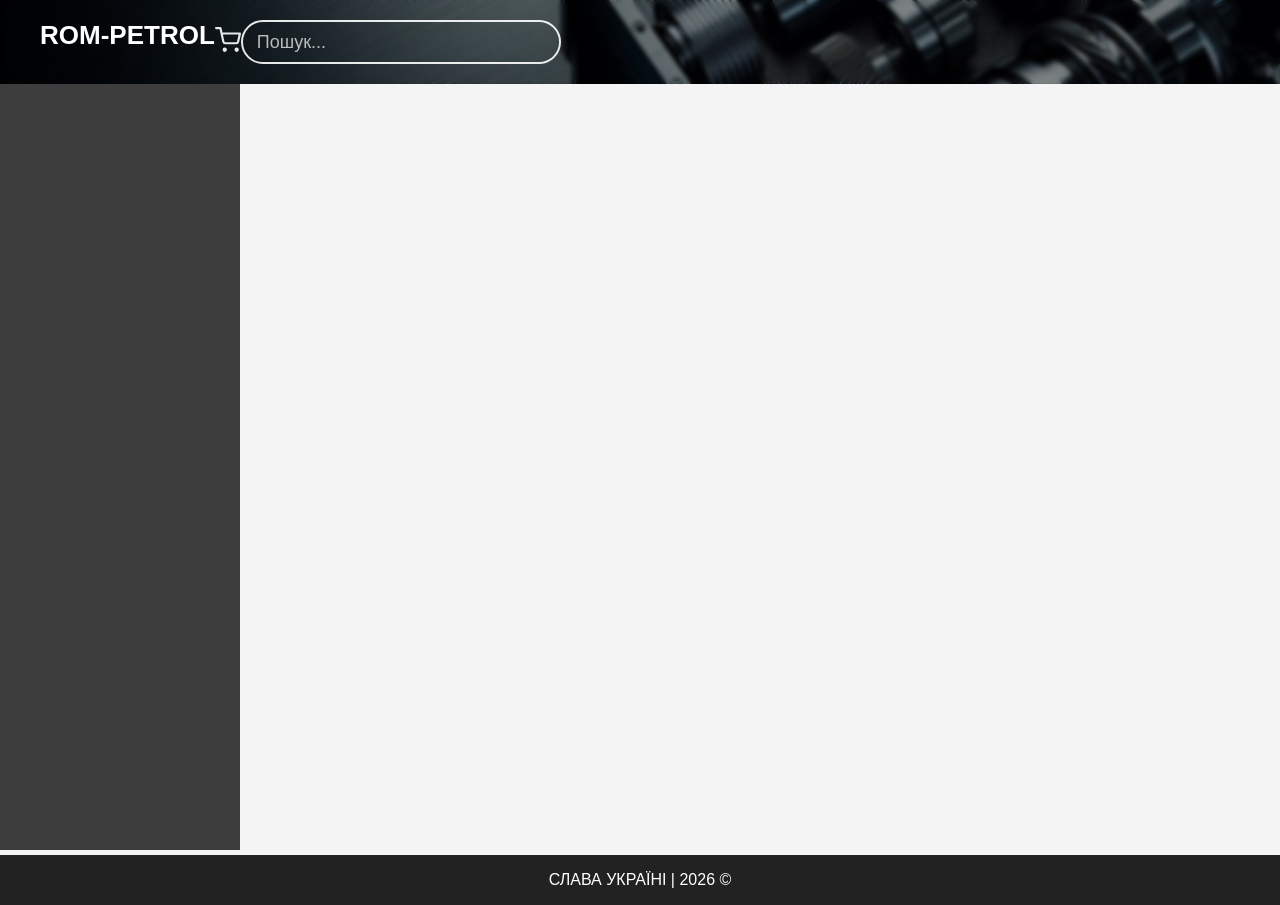
==== index.html @ 713facd6 "Update index.html" ====
<!DOCTYPE html>
<html lang="uk">
<head>
  <meta charset="UTF-8">
  <meta name="viewport" content="width=device-width, initial-scale=1.0">
  <title>ROM-PETROL</title>
  <link rel="stylesheet" href="styles/main.css">
  <link rel="icon" href="favicon.svg">
</head>
<body>

<!-- ===========================
     HEADER (Mobile First)
     =========================== -->
<header>
  <div class="header-bg"></div>

  <div class="header-inner">

    <div class="header-top">
      <h1 class="site-title">ROM-PETROL</h1>

      <div class="header-icons">
        <a href="favorites.html" class="fav-link">
         <svg class="fav-icon" viewBox="0 0 24 24" fill="none"
              stroke="white" stroke-width="2" stroke-linecap="round"
              stroke-linejoin="round">
            <circle cx="9" cy="21" r="1"></circle>
            <circle cx="20" cy="21" r="1"></circle>
            <path d="M1 1h4l2.68 12.39a2 2 0 0 0 2 1.61h9.72a2 2 0 0 0 2-1.61L23 6H6"></path>
          </svg>
        </a>

        <div class="burger">
          <span></span><span></span><span></span>
        </div>
      </div>
    </div>

    <div class="search-wrapper">
      <input type="text" id="searchInput" placeholder="Пошук...">
      <span id="clearSearch" class="clear-btn">×</span>
    </div>

  </div>
</header>

<!-- ===========================
     ПОВНОЕКРАННЕ МЕНЮ
     =========================== -->
<div class="menu-overlay">

  <div class="menu-content">
    <ul id="mobileCategoryList"></ul>
  </div>
</div>   

<!-- ===========================
     ОСНОВНА СІТКА
     =========================== -->
<div class="layout">

  <!-- САЙДБАР (десктоп) -->
  <aside class="sidebar desktop-only">
    <h3>Категорії</h3>
    <ul id="categoryList"></ul>
  </aside>

  <!-- КОНТЕНТ -->
  <main class="content-area">
      <div class="cards"></div>
  </main>

</div>

<!-- ===========================
     МОДАЛЬНЕ ВІКНО
     =========================== -->
  <div class="overlay">
    <div class="modal" id="modal">

      <div class="modal-inner">

        <button class="close">×</button>

        <img class="modal-img" id="modalImage">

        <div class="modal-gallery" id="modalGallery"></div>

        <div class="modal-header">

          <h2 class="modal-title"></h2>

          <div class="modal-row">
            <p class="modal-category"></p>
            <p class="modal-availability"></p>
          </div>

          <div class="modal-row">
            <p class="modal-code"></p>

            <button class="add-fav-btn" id="addFavBtn">
              <svg class="fav-icon-small" viewBox="0 0 24 24" fill="none"
                  stroke="currentColor" stroke-width="2" stroke-linecap="round"
                  stroke-linejoin="round">
                <circle cx="9" cy="21" r="1"></circle>
                <circle cx="20" cy="21" r="1"></circle>
                <path d="M1 1h4l2.68 12.39a2 2 0 0 0 2 1.61h9.72a2 2 0 0 0 2-1.61L23 6H6"></path>
              </svg>
              Додати в обране
            </button>
          </div>

        </div>

        <div class="modal-content">
          <p id="modalDescription" class="modal-description"></p>
        </div>

      </div> <!-- /modal-inner -->

    </div>
  </div>


<!-- КНОПКА ВГОРУ -->
<button id="scrollTopBtn">▲</button>

<footer class="site-footer">
  СЛАВА УКРАЇНІ | 2026 ©
</footer>

<script src="scripts/main.js"></script>

</body>
</html>
---- styles/main.css ----
/* ===========================
   1. БАЗА
   =========================== */

body {
  margin: 0;
  font-family: Arial, sans-serif;
  background: #f4f4f4;
  overflow-x: hidden;
}

/* ===========================
   2. HEADER (Mobile First)
   =========================== */

header {
  position: fixed;
  color: #fff;
  padding: 10px 12px;
  overflow: hidden; /* важливо */
  background: #222;
  top: 0;
  left: 0;
  width: 100%;
  z-index: 1000; 
}

/* Фоновий анімований шар */
.header-bg {
  position: absolute;
  inset: 0;
  background: url("images/header-desktop.jpg") center/cover no-repeat;
  opacity: 0;
  transform: translateX(40px) scale(1.05);
  animation: headerAnim 1.4s ease-out forwards;
  z-index: 0;
}

/* Легке затемнення */
header::before {
  content: "";
  position: absolute;
  inset: 0;
  background: rgba(0,0,0,0.45);
  backdrop-filter: blur(2px);
  opacity: 0;
  animation: fadeOverlay 1.4s ease forwards;
  z-index: 1;
}

/* Анімація фону */
@keyframes headerAnim {
  0% {
    opacity: 0;
    transform: translateX(40px) scale(1.05); /* ← старт зверху */
  }
  60% {
    opacity: 1;
    transform: translateX(0) scale(1.02);
  }
  100% {
    opacity: 1;
    transform: translateX(0) scale(1);
  }
}

/* Анімація затемнення */
@keyframes fadeOverlay {
  from { opacity: 0; }
  to   { opacity: 1; }
}

/* Контент поверх */
.header-inner {
  position: relative;
  z-index: 2;
  display: flex;
  flex-direction: column;
  gap: 10px;
  min-width: 0;
}

header,
.header-inner {
  width: 100%;
  box-sizing: border-box;
}


/* Верхній рядок */
.header-top {
  display: flex;
  justify-content: space-between;
  align-items: center;
  min-width: 0;
}

.header-icons {
  display: flex;
  align-items: center;
  gap: 16px;
}

.fav-icon {
  stroke: white !important;
  width: 26px;
  height: 26px;
  opacity: 0.9;
  cursor: pointer;
  transition: 0.2s ease;
}

.fav-icon:hover {
  opacity: 1;
  transform: scale(1.1);
}


/* Логотип */
.site-title {
  margin: 0;
  font-size: 22px;
  white-space: nowrap;
  overflow: hidden;
  text-overflow: ellipsis;
}

/* Бургер */
.burger {
  display: flex;
  flex-direction: column;
  justify-content: center;
  align-items: flex-end;
  gap: 4px;
  cursor: pointer;
  backdrop-filter: blur(2px);
  transition: 0.25s ease;
}

.burger span {
  width: 26px;
  height: 3px;
  background: #fff !important;     /* ← завжди білий */
  border-radius: 2px;
  transition: 0.2s ease;
  box-shadow: 0 0 2px rgba(0,0,0,0.8);
}

/* Пошук */
.search-wrapper {
  position: relative;
  width: 100%;
}

.clear-btn {
  position: absolute;
  right: 14px;
  top: 50%;
  transform: translateY(-50%);
  font-size: 22px;
  color: rgba(255,255,255,0.8);
  cursor: pointer;
  display: none;
  user-select: none;
  transition: 0.2s ease;
  z-index: 3;
}

.clear-btn:hover {
  color: #fff;
}


#searchInput {
  width: 100%;
  height: 40px;
  padding: 0 14px;
  border-radius: 30px;
  border: 2px solid rgba(255,255,255,0.9);
  background: transparent;
  color: #fff;
  font-size: 16px;
  box-sizing: border-box;
}

#searchInput::placeholder {
  color: rgba(255,255,255,0.7);
}

/* Приховати кнопку "Вгору" на мобільних */
@media (max-width: 899px) {
  #scrollTopBtn {
    display: none !important;
  }
}


/* ===========================
   3. ПОВНОЕКРАННЕ МЕНЮ
   =========================== */

   .content-area {
  min-height: calc(100vh - 100px - 80px); /* хедер + футер */
}

.menu-overlay {
  position: fixed;
  inset: 0;
  background: rgba(0,0,0,0.65);
  backdrop-filter: blur(6px);
  display: none;
  justify-content: center;
  align-items: center;
  z-index: 9999;
  padding: 40px 20px; /* відступи зверху/збоку */
  box-sizing: border-box;
}

.menu-overlay.active {
  display: flex;
  animation: fadeIn 0.3s ease;
}

@keyframes fadeIn {
  from { opacity: 0; }
  to   { opacity: 1; }
}

.menu-content {
  width: 90%;
  max-width: 360px; /* щоб меню не було надто широким */
  margin: 0 auto;
}

#mobileCategoryList {
  margin: 20px auto;
  padding: 10px 16px;
  border-radius: 12px;
  width: 90%;
  max-width: 360px;
  overflow: visible;
  max-height: none;
  text-align: center;
}

.menu-content ul {
  list-style: none;
  padding: 0;
  margin: 0;
}

.menu-content li {
  font-size: 26px;
  color: #fff;
  padding: 14px 0;
  cursor: pointer;
  transition: 0.2s;
}

#mobileCategoryList li {
  padding: 8px 0;
  font-size: 18px;
  border-bottom: 1px solid rgba(255,255,255,0.1);
}

#mobileCategoryList li:last-child {
  border-bottom: none;
}

.menu-content li:hover {
  color: #ffd700;
}

#mobileCategoryList::-webkit-scrollbar {
  width: 6px;
}

#mobileCategoryList::-webkit-scrollbar-thumb {
  background: rgba(255,255,255,0.3);
  border-radius: 3px;
}

#mobileCategoryList::-webkit-scrollbar-thumb:hover {
  background: rgba(255,255,255,0.5);
}

@media (max-height: 700px) {
  #mobileCategoryList li {
    font-size: 16px;
    padding: 6px 0;
  }
}

@media (max-height: 600px) {
  #mobileCategoryList li {
    font-size: 14px;
    padding: 5px 0;
  }
}


/* ===========================
   4. LAYOUT (Mobile First)
   =========================== */

.layout {
  padding: 16px;
}

.sidebar {
  display: none;
}

/* ===========================
   5. КАРТКИ
   =========================== */

.cards {
  margin-top: 100px;
  display: grid;
  grid-template-columns: 1fr;
  gap: 16px;
  opacity: 0;
  transition: opacity 0.3s ease;
}

.cards.loaded {
  opacity: 1;
}
.card {
  background: #fff;
  border-radius: 12px;
  padding: 12px;
  box-shadow: 0 2px 8px rgba(0,0,0,0.1);
  transition: 0.2s;
}

.card img {
  width: 100%;
  height: 180px;
  object-fit: contain;
}

.card h3 {
  font-size: 18px;
  margin: 10px 0;
}

.card-body {
  text-align: center;
  display: flex;
  flex-direction: column;
  gap: 6px;
  padding-top: 8px;
}

.availability.yes { color: green; }
.availability.no { color: red; }

.empty-favs {
  text-align: center;
  padding: 60px 20px;
  color: rgb(56, 59, 55);
  opacity: 0.9;
  display: flex;
  flex-direction: column;
  align-items: center;
}

.empty-favs .empty-icon {
  width: 80px;
  height: 80px;
  margin-bottom: 20px;
  opacity: 0.7;
}

.empty-favs .empty-icon svg {
  width: 100%;
  height: 100%;
}

.empty-favs h3 {
  font-size: 22px;
  margin-bottom: 10px;
  font-weight: 600;
}

.empty-favs p {
  font-size: 16px;
  margin-bottom: 25px;
  opacity: 0.8;
}

.empty-btn {
  display: inline-block;
  padding: 10px 20px;
  background: rgba(255,255,255,0.15);
  border-radius: 8px;
  color: rgb(86, 90, 87);
  text-decoration: none;
  transition: 0.25s ease;
  backdrop-filter: blur(4px);
}

.empty-btn:hover {
  background: rgba(255,255,255,0.25);
}

/* ===========================
   6. МОДАЛКА
   =========================== */

.overlay {
  position: fixed;
  inset: 0;
  background: rgba(0,0,0,0.6);
  display: none;
  justify-content: center;
  align-items: center;
  z-index: 10000;
}

.overlay.active {
  display: flex;
}

.modal {
  background: #fff;
  width: 90%;
  max-width: 400px;
  border-radius: 12px;
  padding: 16px;
  position: relative;
}

/* Кнопка закриття */
.modal .close {
  position: absolute;
  top: 10px;
  right: 10px;

  width: 32px;
  height: 32px;

  display: flex;
  justify-content: center;
  align-items: center;

  background: rgba(0,0,0,0.6);
  color: #fff;

  border: none;
  border-radius: 50%;
  font-size: 22px;
  line-height: 1;

  cursor: pointer;
  transition: 0.2s ease;
  z-index: 10;
}

.modal .close:hover {
  background: rgba(0,0,0,0.8);
  transform: scale(1.1);
}

/* Фото */
.modal-img {
  width: 100%;
  object-fit: contain;
}

/* Модалка не повинна виходити за межі екрану */
.modal {
  max-height: 100vh;
  overflow: hidden; /* важливо */
  display: flex;
  justify-content: center;
  align-items: center;
  padding: 20px;
}

/* Внутрішній блок, який буде скролитись */
.modal-inner {
  max-height: 90vh;
  overflow-y: auto;
  background: #1a1a1a;
  border-radius: 12px;
  padding: 20px;
  width: 100%;
  max-width: 420px;
}

/* Для горизонтального режиму */
@media (max-height: 500px) {
  .modal-inner {
    max-height: 100vh;
     padding-bottom: 40px;
  }
}


/* ===========================
  HEADER
   =========================== */

.modal-header {
  margin-top: 12px;
  padding: 0 4px;
}

/* Назва по центру */
.modal-title {
  text-align: center;
  font-size: 22px;
  font-weight: bold;
  margin: 0 0 12px;
  color: #222;
}

/* Горизонтальні ряди */
.modal-row {
  display: flex;
  justify-content: space-between;
  align-items: center;
  margin: 6px 0;
}

/* Категорія */
.modal-category {
  font-size: 15px;
  font-weight: bold;
  color: #222;
  margin: 0;
  text-align: left;
}

/* Наявність */
.modal-availability {
  font-size: 15px;
  font-weight: bold;
  margin: 0;
  text-align: right;
}

.modal-availability.yes {
  color: green;
}

.modal-availability.no {
  color: red;
}

/* Код */
.modal-code {
  font-size: 15px;
  font-weight: bold;
  color: #222;
  margin: 0;
  text-align: left;
}

/* Кнопка "Додати в обране" */
.add-fav-btn {
  display: flex;
  align-items: center;
  gap: 6px;

  background: #939794;      /* світло‑сіра */
  color: #222;              /* темний текст */
  border: none;
  padding: 8px 12px;
  border-radius: 8px;

  cursor: pointer;
  font-size: 15px;
  font-weight: bold;
  transition: 0.2s ease;
}

.add-fav-btn:hover {
  background: #cfcfcf;      /* темніший сірий при наведенні */
}

/* Іконка в кнопці */
.fav-icon-small {
  width: 20px;
  height: 20px;
  stroke: white;
  transition: 0.2s ease;
}

.fav-icon-small:hover {
  stroke: #ffcc00;
}

/* Стан "додано" */
.add-fav-btn.added {
  background: #cfcfcf;
  color: #222;
  border: none;
  font-weight: bold;
  transform: scale(1.02);
}

/* Анімація появи */
.add-fav-btn.added {
  animation: addedPulse 0.3s ease;
}

@keyframes addedPulse {
  0%   { transform: scale(1); }
  50%  { transform: scale(1.07); }
  100% { transform: scale(1.02); }
}

/* Галочка */
.add-fav-btn.added .fav-icon-small {
  stroke: #0a0;
}


/* Опис */
.modal-description {
  text-align: justify;
  line-height: 1.55;
  font-size: 16px;
  color: #333;
  text-indent: 12px;
}

/* Адаптивність */
@media (max-width: 600px) {
  .modal-img {
    max-height: 200px;
  }
}

@media (min-width: 601px) {
  .modal-img {
    max-height: 320px;
  }
}


/* ===========================
   7. ФУТЕР
   =========================== */

.site-footer {
  background: #222;
  color: #fff;
  text-align: center;
  padding: 16px;
  margin-top: 5px;
}

/* ===========================
   8. ПЛАНШЕТ (600–899px)
   =========================== */

@media (min-width: 600px) and (max-width: 899px) {
  #searchInput {
    height: 44px;
    font-size: 17px;
  }

  .search-wrapper {
    max-width: 360px;
    margin: 0 auto;
  }

  .site-title {
    font-size: 24px;
  }
}

/* ===========================
   9. ДЕСКТОП (900px+)
   =========================== */

@media (min-width: 900px) {

  header {
    padding: 20px 40px;
    display: grid;
    grid-template-columns: auto 1fr auto;
    align-items: center;
  }

  .header-inner {
    flex-direction: row;
    gap: 0;
  }

  .header-top {
    display: contents;
  }

  .burger {
    display: none;
  }

  .search-wrapper {
    width: 320px;
    margin-left: auto;
  }

  #searchInput {
    height: 44px;
    font-size: 18px;
  }

  .layout {
    display: grid;
    grid-template-columns: 240px 1fr;
    padding: 0;
  }

  .sidebar {
    display: block;
    background: rgba(0,0,0,0.75);
    color: #fff;
    padding: 20px;
    height: calc(100vh - 90px);
    position: sticky;
    top: 90px;
    overflow-y: auto;
  }

  .cards {
    grid-template-columns: repeat(auto-fill, minmax(200px, 1fr));
    padding: 20px 40px;
    gap: 20px;
  }

  .card img {
    height: 200px;
  }

  .site-title {
    font-size: 26px;
    white-space: nowrap;
  }
}

/* ===========================
   10. ВЕЛИКИЙ ДЕСКТОП
   =========================== */

@media (min-width: 1200px) {
  .cards {
    grid-template-columns: repeat(auto-fill, 260px);
    justify-content: center;
    gap: 24px;
  }
}

/* ===========================
   11. ДУЖЕ ШИРОКИЙ ЕКРАН
   =========================== */

@media (min-width: 1600px) {
  .cards {
    padding: 20px 120px;
  }
}

.burger span {
  background: #fff !important;
}

/*============================
   12. СТОРІНКА ОБРАНЕ
   =========================== */

   .favorites-title {
  color: #fff;
  font-size: 22px;
  margin: 0;
  padding-left: 4px;
}
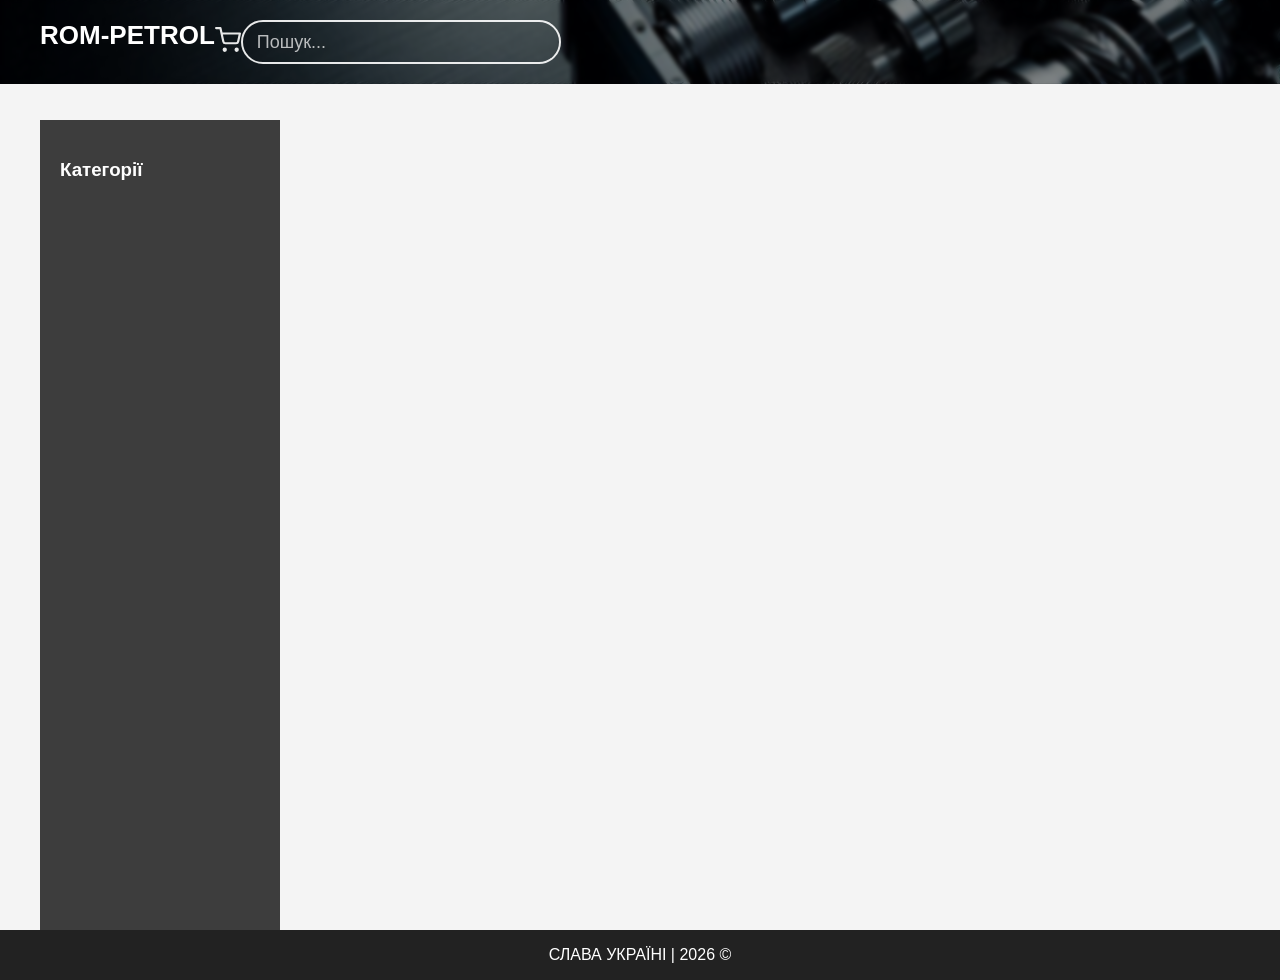
==== commit 067ff653: "Update index.html" ====
--- a/index.html
+++ b/index.html
@@ -58,70 +58,62 @@
 <!-- ===========================
      ОСНОВНА СІТКА
      =========================== -->
-<div class="layout">
+<main class="content-area">
 
-  <!-- САЙДБАР (десктоп) -->
-  <aside class="sidebar desktop-only">
-    <h3>Категорії</h3>
-    <ul id="categoryList"></ul>
-  </aside>
+  <div class="layout">
 
-  <!-- КОНТЕНТ -->
-  <main class="content-area">
-      <div class="cards"></div>
-  </main>
+    <aside class="sidebar desktop-only">
+      <h3>Категорії</h3>
+      <ul id="categoryList"></ul>
+    </aside>
 
-</div>
+    <div class="cards"></div>
+
+  </div>
+
+</main>
+
 
 <!-- ===========================
      МОДАЛЬНЕ ВІКНО
      =========================== -->
-  <div class="overlay">
-    <div class="modal" id="modal">
+<div class="overlay" id="modalOverlay">
+  <div class="modal" id="modal">
 
-      <div class="modal-inner">
+    <div class="modal-inner">
 
-        <button class="close">×</button>
+      <button class="close" onclick="closeModal()">×</button>
 
-        <img class="modal-img" id="modalImage">
+      <img id="modalImage" class="modal-img" src="" alt="">
 
-        <div class="modal-gallery" id="modalGallery"></div>
+      <div class="modal-header">
+        <h2 id="modalTitle" class="modal-title"></h2>
+      </div>
 
-        <div class="modal-header">
+      <div class="modal-row">
+        <p id="modalCategory" class="modal-category"></p>
+        <p id="modalAvailability" class="modal-availability"></p>
+      </div>
 
-          <h2 class="modal-title"></h2>
+      <div class="modal-row">
+        <p id="modalCode" class="modal-code"></p>
 
-          <div class="modal-row">
-            <p class="modal-category"></p>
-            <p class="modal-availability"></p>
-          </div>
+        <button id="addFavBtn" class="add-fav-btn">
+          <svg class="fav-icon-small" viewBox="0 0 24 24" fill="none"
+               stroke="white" stroke-width="2" stroke-linecap="round"
+               stroke-linejoin="round">
+            <path d="M20 6L9 17l-5-5"></path>
+          </svg>
+          Додати в обране
+        </button>
+      </div>
 
-          <div class="modal-row">
-            <p class="modal-code"></p>
-
-            <button class="add-fav-btn" id="addFavBtn">
-              <svg class="fav-icon-small" viewBox="0 0 24 24" fill="none"
-                  stroke="currentColor" stroke-width="2" stroke-linecap="round"
-                  stroke-linejoin="round">
-                <circle cx="9" cy="21" r="1"></circle>
-                <circle cx="20" cy="21" r="1"></circle>
-                <path d="M1 1h4l2.68 12.39a2 2 0 0 0 2 1.61h9.72a2 2 0 0 0 2-1.61L23 6H6"></path>
-              </svg>
-              Додати в обране
-            </button>
-          </div>
-
-        </div>
-
-        <div class="modal-content">
-          <p id="modalDescription" class="modal-description"></p>
-        </div>
-
-      </div> <!-- /modal-inner -->
+      <p id="modalDescription" class="modal-description"></p>
 
     </div>
+
   </div>
-
+</div>
 
 <!-- КНОПКА ВГОРУ -->
 <button id="scrollTopBtn">▲</button>
--- a/styles/main.css
+++ b/styles/main.css
@@ -7,6 +7,11 @@
   font-family: Arial, sans-serif;
   background: #f4f4f4;
   overflow-x: hidden;
+  box-sizing: border-box;
+}
+
+*, *::before, *::after {
+  box-sizing: inherit;
 }
 
 /* ===========================
@@ -15,14 +20,14 @@
 
 header {
   position: fixed;
-  color: #fff;
-  padding: 10px 12px;
-  overflow: hidden; /* важливо */
-  background: #222;
   top: 0;
   left: 0;
   width: 100%;
-  z-index: 1000; 
+  color: #fff;
+  padding: 10px 12px;
+  overflow: hidden;
+  background: #222;
+  z-index: 1000;
 }
 
 /* Фоновий анімований шар */
@@ -50,18 +55,9 @@
 
 /* Анімація фону */
 @keyframes headerAnim {
-  0% {
-    opacity: 0;
-    transform: translateX(40px) scale(1.05); /* ← старт зверху */
-  }
-  60% {
-    opacity: 1;
-    transform: translateX(0) scale(1.02);
-  }
-  100% {
-    opacity: 1;
-    transform: translateX(0) scale(1);
-  }
+  0% { opacity: 0; transform: translateX(40px) scale(1.05); }
+  60% { opacity: 1; transform: translateX(0) scale(1.02); }
+  100% { opacity: 1; transform: translateX(0) scale(1); }
 }
 
 /* Анімація затемнення */
@@ -77,22 +73,14 @@
   display: flex;
   flex-direction: column;
   gap: 10px;
-  min-width: 0;
-}
-
-header,
-.header-inner {
   width: 100%;
-  box-sizing: border-box;
-}
-
+}
 
 /* Верхній рядок */
 .header-top {
   display: flex;
   justify-content: space-between;
   align-items: center;
-  min-width: 0;
 }
 
 .header-icons {
@@ -115,7 +103,6 @@
   transform: scale(1.1);
 }
 
-
 /* Логотип */
 .site-title {
   margin: 0;
@@ -140,7 +127,7 @@
 .burger span {
   width: 26px;
   height: 3px;
-  background: #fff !important;     /* ← завжди білий */
+  background: #fff !important;
   border-radius: 2px;
   transition: 0.2s ease;
   box-shadow: 0 0 2px rgba(0,0,0,0.8);
@@ -170,7 +157,6 @@
   color: #fff;
 }
 
-
 #searchInput {
   width: 100%;
   height: 40px;
@@ -180,40 +166,55 @@
   background: transparent;
   color: #fff;
   font-size: 16px;
-  box-sizing: border-box;
 }
 
 #searchInput::placeholder {
   color: rgba(255,255,255,0.7);
 }
 
-/* Приховати кнопку "Вгору" на мобільних */
+/* Кнопка "Вгору" */
+#scrollTopBtn {
+  position: fixed;
+  right: 16px;
+  bottom: 16px;
+  width: 40px;
+  height: 40px;
+  border-radius: 50%;
+  border: none;
+  background: #222;
+  color: #fff;
+  cursor: pointer;
+  z-index: 900;
+}
+
 @media (max-width: 899px) {
-  #scrollTopBtn {
-    display: none !important;
-  }
-}
-
+  #scrollTopBtn { display: none !important; }
+}
 
 /* ===========================
    3. ПОВНОЕКРАННЕ МЕНЮ
    =========================== */
 
-   .content-area {
-  min-height: calc(100vh - 100px - 80px); /* хедер + футер */
+   main.content-area {
+  padding-top: 100px;
+}
+
+.content-area {
+  min-height: calc(100vh - 100px - 60px);
+  display: block;
+  padding-top: 100px; /* щоб картки не лізли під хедер */
 }
 
 .menu-overlay {
   position: fixed;
   inset: 0;
-  background: rgba(0,0,0,0.65);
+  background: rgba(0,0,0,0.35);
   backdrop-filter: blur(6px);
   display: none;
   justify-content: center;
   align-items: center;
   z-index: 9999;
-  padding: 40px 20px; /* відступи зверху/збоку */
-  box-sizing: border-box;
+  padding: 40px 20px;
 }
 
 .menu-overlay.active {
@@ -228,7 +229,7 @@
 
 .menu-content {
   width: 90%;
-  max-width: 360px; /* щоб меню не було надто широким */
+  max-width: 360px;
   margin: 0 auto;
 }
 
@@ -238,8 +239,6 @@
   border-radius: 12px;
   width: 90%;
   max-width: 360px;
-  overflow: visible;
-  max-height: none;
   text-align: center;
 }
 
@@ -271,40 +270,14 @@
   color: #ffd700;
 }
 
-#mobileCategoryList::-webkit-scrollbar {
-  width: 6px;
-}
-
-#mobileCategoryList::-webkit-scrollbar-thumb {
-  background: rgba(255,255,255,0.3);
-  border-radius: 3px;
-}
-
-#mobileCategoryList::-webkit-scrollbar-thumb:hover {
-  background: rgba(255,255,255,0.5);
-}
-
-@media (max-height: 700px) {
-  #mobileCategoryList li {
-    font-size: 16px;
-    padding: 6px 0;
-  }
-}
-
-@media (max-height: 600px) {
-  #mobileCategoryList li {
-    font-size: 14px;
-    padding: 5px 0;
-  }
-}
-
-
 /* ===========================
    4. LAYOUT (Mobile First)
    =========================== */
 
 .layout {
   padding: 16px;
+  margin: 0 auto;
+  max-width: 600px;
 }
 
 .sidebar {
@@ -316,7 +289,7 @@
    =========================== */
 
 .cards {
-  margin-top: 100px;
+  margin-top: 0px;
   display: grid;
   grid-template-columns: 1fr;
   gap: 16px;
@@ -327,12 +300,12 @@
 .cards.loaded {
   opacity: 1;
 }
+
 .card {
   background: #fff;
   border-radius: 12px;
   padding: 12px;
   box-shadow: 0 2px 8px rgba(0,0,0,0.1);
-  transition: 0.2s;
 }
 
 .card img {
@@ -341,11 +314,6 @@
   object-fit: contain;
 }
 
-.card h3 {
-  font-size: 18px;
-  margin: 10px 0;
-}
-
 .card-body {
   text-align: center;
   display: flex;
@@ -355,16 +323,140 @@
 }
 
 .availability.yes { color: green; }
-.availability.no { color: red; }
-
-.empty-favs {
+.availability.no  { color: red; }
+
+/* ===========================
+   6. МОДАЛКА (ВАРІАНТ B)
+   =========================== */
+
+.overlay {
+  position: fixed;
+  inset: 0;
+  background: rgba(0,0,0,0.45);
+  display: none;
+  justify-content: center;
+  align-items: center;
+  z-index: 10000;
+  padding: 20px;
+}
+
+.overlay.active {
+  display: flex;
+}
+
+.modal {
+  width: 90%;
+  max-width: 420px;
+  max-height: 90vh;
+  background: rgba(20,20,20,0.85);
+  backdrop-filter: blur(6px);
+  border-radius: 14px;
+  position: relative;
+  overflow: hidden;
+}
+
+.modal-inner {
+  width: 100%;
+  max-height: 90vh;
+  overflow-y: auto;
+  padding: 20px;
+}
+
+.modal .close {
+  position: absolute;
+  top: 10px;
+  right: 10px;
+  width: 32px;
+  height: 32px;
+  background: rgba(255,255,255,0.25);
+  color: #fff;
+  border: none;
+  border-radius: 50%;
+  font-size: 22px;
+  cursor: pointer;
+  transition: 0.2s ease;
+}
+
+.modal .close:hover {
+  background: rgba(255,255,255,0.4);
+  transform: scale(1.1);
+}
+
+.modal-img {
+  width: 100%;
+  object-fit: contain;
+  border-radius: 8px;
+}
+
+.modal-title {
+  text-align: center;
+  font-size: 22px;
+  font-weight: bold;
+  margin: 12px 0;
+  color: #fff;
+}
+
+.modal-row {
+  display: flex;
+  justify-content: space-between;
+  margin: 6px 0;
+}
+
+.modal-category,
+.modal-availability,
+.modal-code {
+  font-size: 15px;
+  font-weight: bold;
+  color: #eee;
+}
+
+.modal-availability.yes { color: #4caf50; }
+.modal-availability.no  { color: #ff4444; }
+
+.add-fav-btn {
+  display: flex;
+  align-items: center;
+  gap: 6px;
+  background: rgba(255,255,255,0.15);
+  color: #fff;
+  border: none;
+  padding: 8px 12px;
+  border-radius: 8px;
+  cursor: pointer;
+  font-size: 15px;
+  font-weight: bold;
+  transition: 0.2s ease;
+}
+
+.add-fav-btn:hover {
+  background: rgba(255,255,255,0.25);
+}
+
+.add-fav-btn.added {
+  background: rgba(0,255,0,0.25);
+  transform: scale(1.02);
+}
+
+.fav-icon-small {
+  width: 20px;
+  height: 20px;
+  stroke: white;
+  }
+
+  .empty-favs {
   text-align: center;
   padding: 60px 20px;
   color: rgb(56, 59, 55);
   opacity: 0.9;
+
+  /* ДОДАНО ДЛЯ ІДЕАЛЬНОГО ЦЕНТРУВАННЯ */
   display: flex;
   flex-direction: column;
+  justify-content: center;
   align-items: center;
+
+  min-height: calc(100vh - 160px); /* хедер + футер */
+  padding: 20px;
 }
 
 .empty-favs .empty-icon {
@@ -374,274 +466,14 @@
   opacity: 0.7;
 }
 
-.empty-favs .empty-icon svg {
-  width: 100%;
-  height: 100%;
-}
-
-.empty-favs h3 {
-  font-size: 22px;
-  margin-bottom: 10px;
-  font-weight: 600;
-}
-
-.empty-favs p {
-  font-size: 16px;
-  margin-bottom: 25px;
-  opacity: 0.8;
-}
-
-.empty-btn {
-  display: inline-block;
-  padding: 10px 20px;
-  background: rgba(255,255,255,0.15);
-  border-radius: 8px;
-  color: rgb(86, 90, 87);
-  text-decoration: none;
-  transition: 0.25s ease;
-  backdrop-filter: blur(4px);
-}
-
-.empty-btn:hover {
-  background: rgba(255,255,255,0.25);
-}
-
-/* ===========================
-   6. МОДАЛКА
-   =========================== */
-
-.overlay {
-  position: fixed;
-  inset: 0;
-  background: rgba(0,0,0,0.6);
-  display: none;
-  justify-content: center;
-  align-items: center;
-  z-index: 10000;
-}
-
-.overlay.active {
-  display: flex;
-}
-
-.modal {
-  background: #fff;
-  width: 90%;
-  max-width: 400px;
-  border-radius: 12px;
-  padding: 16px;
-  position: relative;
-}
-
-/* Кнопка закриття */
-.modal .close {
-  position: absolute;
-  top: 10px;
-  right: 10px;
-
-  width: 32px;
-  height: 32px;
-
-  display: flex;
-  justify-content: center;
-  align-items: center;
-
-  background: rgba(0,0,0,0.6);
-  color: #fff;
-
-  border: none;
-  border-radius: 50%;
-  font-size: 22px;
-  line-height: 1;
-
-  cursor: pointer;
-  transition: 0.2s ease;
-  z-index: 10;
-}
-
-.modal .close:hover {
-  background: rgba(0,0,0,0.8);
-  transform: scale(1.1);
-}
-
-/* Фото */
-.modal-img {
-  width: 100%;
-  object-fit: contain;
-}
-
-/* Модалка не повинна виходити за межі екрану */
-.modal {
-  max-height: 100vh;
-  overflow: hidden; /* важливо */
-  display: flex;
-  justify-content: center;
-  align-items: center;
-  padding: 20px;
-}
-
-/* Внутрішній блок, який буде скролитись */
-.modal-inner {
-  max-height: 90vh;
-  overflow-y: auto;
-  background: #1a1a1a;
-  border-radius: 12px;
-  padding: 20px;
-  width: 100%;
-  max-width: 420px;
-}
-
-/* Для горизонтального режиму */
-@media (max-height: 500px) {
-  .modal-inner {
-    max-height: 100vh;
-     padding-bottom: 40px;
-  }
-}
-
-
-/* ===========================
-  HEADER
-   =========================== */
-
-.modal-header {
-  margin-top: 12px;
-  padding: 0 4px;
-}
-
-/* Назва по центру */
-.modal-title {
-  text-align: center;
-  font-size: 22px;
-  font-weight: bold;
-  margin: 0 0 12px;
-  color: #222;
-}
-
-/* Горизонтальні ряди */
-.modal-row {
-  display: flex;
-  justify-content: space-between;
-  align-items: center;
-  margin: 6px 0;
-}
-
-/* Категорія */
-.modal-category {
-  font-size: 15px;
-  font-weight: bold;
-  color: #222;
-  margin: 0;
-  text-align: left;
-}
-
-/* Наявність */
-.modal-availability {
-  font-size: 15px;
-  font-weight: bold;
-  margin: 0;
-  text-align: right;
-}
-
-.modal-availability.yes {
-  color: green;
-}
-
-.modal-availability.no {
-  color: red;
-}
-
-/* Код */
-.modal-code {
-  font-size: 15px;
-  font-weight: bold;
-  color: #222;
-  margin: 0;
-  text-align: left;
-}
-
-/* Кнопка "Додати в обране" */
-.add-fav-btn {
-  display: flex;
-  align-items: center;
-  gap: 6px;
-
-  background: #939794;      /* світло‑сіра */
-  color: #222;              /* темний текст */
-  border: none;
-  padding: 8px 12px;
-  border-radius: 8px;
-
-  cursor: pointer;
-  font-size: 15px;
-  font-weight: bold;
-  transition: 0.2s ease;
-}
-
-.add-fav-btn:hover {
-  background: #cfcfcf;      /* темніший сірий при наведенні */
-}
-
-/* Іконка в кнопці */
-.fav-icon-small {
-  width: 20px;
-  height: 20px;
-  stroke: white;
-  transition: 0.2s ease;
-}
-
-.fav-icon-small:hover {
-  stroke: #ffcc00;
-}
-
-/* Стан "додано" */
-.add-fav-btn.added {
-  background: #cfcfcf;
-  color: #222;
-  border: none;
-  font-weight: bold;
-  transform: scale(1.02);
-}
-
-/* Анімація появи */
-.add-fav-btn.added {
-  animation: addedPulse 0.3s ease;
-}
-
-@keyframes addedPulse {
-  0%   { transform: scale(1); }
-  50%  { transform: scale(1.07); }
-  100% { transform: scale(1.02); }
-}
-
-/* Галочка */
-.add-fav-btn.added .fav-icon-small {
-  stroke: #0a0;
-}
-
-
-/* Опис */
 .modal-description {
   text-align: justify;
   line-height: 1.55;
   font-size: 16px;
-  color: #333;
+  color: #eee;
   text-indent: 12px;
-}
-
-/* Адаптивність */
-@media (max-width: 600px) {
-  .modal-img {
-    max-height: 200px;
-  }
-}
-
-@media (min-width: 601px) {
-  .modal-img {
-    max-height: 320px;
-  }
-}
-
+  margin-top: 12px;
+}
 
 /* ===========================
    7. ФУТЕР
@@ -652,7 +484,7 @@
   color: #fff;
   text-align: center;
   padding: 16px;
-  margin-top: 5px;
+  margin-top: 0;
 }
 
 /* ===========================
@@ -665,13 +497,21 @@
     font-size: 17px;
   }
 
-  .search-wrapper {
+     .search-wrapper {
     max-width: 360px;
     margin: 0 auto;
   }
 
   .site-title {
     font-size: 24px;
+  }
+}
+
+@media (min-width: 600px) and (max-width: 899px) {
+  .layout {
+    padding: 16px;
+    margin: 0 auto;
+    max-width: 800px;
   }
 }
 
@@ -711,10 +551,15 @@
     font-size: 18px;
   }
 
+  /* ГОЛОВНЕ ВИПРАВЛЕННЯ */
   .layout {
     display: grid;
     grid-template-columns: 240px 1fr;
-    padding: 0;
+    padding: 20px 40px 0;
+    column-gap: 24px;
+
+    margin: 0 auto;
+    max-width: 1400px;
   }
 
   .sidebar {
@@ -730,7 +575,7 @@
 
   .cards {
     grid-template-columns: repeat(auto-fill, minmax(200px, 1fr));
-    padding: 20px 40px;
+    padding: 0;
     gap: 20px;
   }
 
@@ -740,7 +585,6 @@
 
   .site-title {
     font-size: 26px;
-    white-space: nowrap;
   }
 }
 
@@ -762,21 +606,28 @@
 
 @media (min-width: 1600px) {
   .cards {
-    padding: 20px 120px;
-  }
-}
-
-.burger span {
-  background: #fff !important;
-}
-
-/*============================
+    padding: 0 120px;
+  }
+}
+
+/* ===========================
    12. СТОРІНКА ОБРАНЕ
    =========================== */
 
-   .favorites-title {
+.favorites-title {
   color: #fff;
   font-size: 22px;
   margin: 0;
   padding-left: 4px;
 }
+
+/* Sidebar only desktop */
+.desktop-only {
+  display: none;
+}
+
+@media (min-width: 900px) {
+  .desktop-only {
+    display: block;
+  }
+}
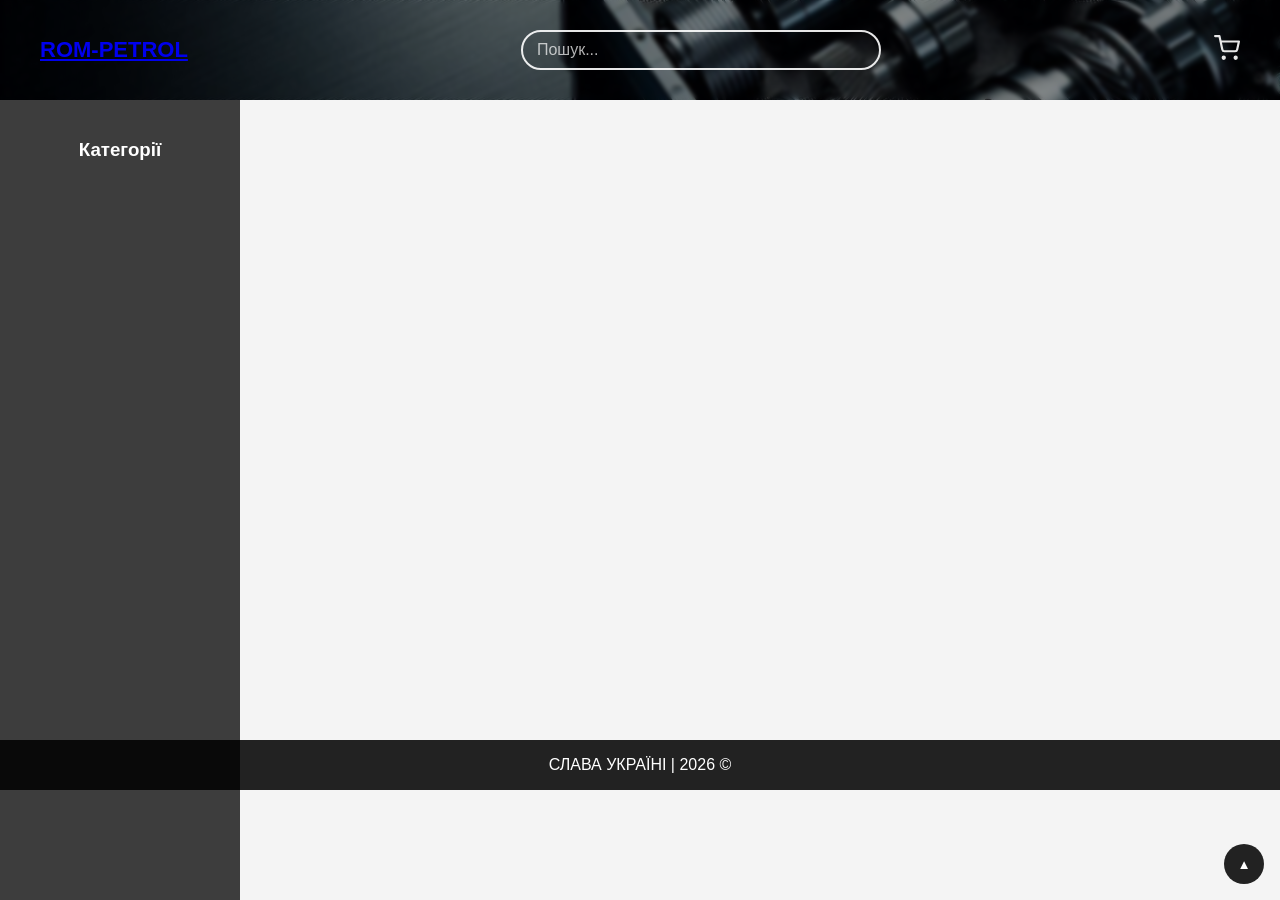
==== commit ec66a4ae: "Update index.html" ====
--- a/index.html
+++ b/index.html
@@ -18,7 +18,10 @@
   <div class="header-inner">
 
     <div class="header-top">
-      <h1 class="site-title">ROM-PETROL</h1>
+      <h1 class="site-title">
+        <a href="/">ROM‑PETROL</a>
+      </h1>
+
 
       <div class="header-icons">
         <a href="favorites.html" class="fav-link">
@@ -73,7 +76,6 @@
 
 </main>
 
-
 <!-- ===========================
      МОДАЛЬНЕ ВІКНО
      =========================== -->
--- a/styles/main.css
+++ b/styles/main.css
@@ -1,6 +1,14 @@
 /* ===========================
    1. БАЗА
    =========================== */
+   :root {
+  --header-height: 100px; /* тимчасово */
+  --footer-height: 60px;
+}
+
+html, body {
+  height: 100%;
+}
 
 body {
   margin: 0;
@@ -36,7 +44,7 @@
   inset: 0;
   background: url("images/header-desktop.jpg") center/cover no-repeat;
   opacity: 0;
-  transform: translateX(40px) scale(1.05);
+  transform: translateX(0) scale(1.05);
   animation: headerAnim 1.4s ease-out forwards;
   z-index: 0;
 }
@@ -195,14 +203,10 @@
    3. ПОВНОЕКРАННЕ МЕНЮ
    =========================== */
 
-   main.content-area {
-  padding-top: 100px;
-}
-
 .content-area {
-  min-height: calc(100vh - 100px - 60px);
+  min-height: calc(100vh - var(--header-height) - var(--footer-height));
   display: block;
-  padding-top: 100px; /* щоб картки не лізли під хедер */
+  padding-top: var(--header-height);
 }
 
 .menu-overlay {
@@ -291,8 +295,8 @@
 .cards {
   margin-top: 0px;
   display: grid;
-  grid-template-columns: 1fr;
-  gap: 16px;
+  grid-template-columns: repeat(auto-fit, minmax(200px, 1fr));
+  gap: 20px;
   opacity: 0;
   transition: opacity 0.3s ease;
 }
@@ -348,7 +352,7 @@
   width: 90%;
   max-width: 420px;
   max-height: 90vh;
-  background: rgba(20,20,20,0.85);
+  background: rgba(20, 20, 20, 0.651);
   backdrop-filter: blur(6px);
   border-radius: 14px;
   position: relative;
@@ -368,7 +372,7 @@
   right: 10px;
   width: 32px;
   height: 32px;
-  background: rgba(255,255,255,0.25);
+  background: rgba(255, 255, 255, 0);
   color: #fff;
   border: none;
   border-radius: 50%;
@@ -505,13 +509,11 @@
   .site-title {
     font-size: 24px;
   }
-}
-
-@media (min-width: 600px) and (max-width: 899px) {
+
   .layout {
-    padding: 16px;
+    padding: 20px;
     margin: 0 auto;
-    max-width: 800px;
+    max-width: 900px;
   }
 }
 
@@ -521,80 +523,132 @@
 
 @media (min-width: 900px) {
 
+  /* ХЕДЕР */
   header {
-    padding: 20px 40px;
+    height: 100px;
+    padding: 0 40px;
+    display: grid;
+    /* grid-template-columns: auto 1fr auto; */
+    align-items: center;
+    position: fixed;
+    top: 0;
+    left: 0;
+    width: 100%;
+    z-index: 1000;
+  }
+
+  .header-top {
+    display: contents;
+  }
+
+  .header-inner {
     display: grid;
     grid-template-columns: auto 1fr auto;
+    grid-template-areas: "logo search icons";
     align-items: center;
-  }
-
-  .header-inner {
-    flex-direction: row;
-    gap: 0;
-  }
-
-  .header-top {
-    display: contents;
-  }
-
-  .burger {
-    display: none;
-  }
-
-  .search-wrapper {
-    width: 320px;
-    margin-left: auto;
-  }
-
-  #searchInput {
-    height: 44px;
-    font-size: 18px;
-  }
-
-  /* ГОЛОВНЕ ВИПРАВЛЕННЯ */
-  .layout {
-    display: grid;
-    grid-template-columns: 240px 1fr;
-    padding: 20px 40px 0;
-    column-gap: 24px;
-
-    margin: 0 auto;
-    max-width: 1400px;
-  }
-
+    width: 100%;
+  }
+
+  .site-title { grid-area: logo; }
+  .search-wrapper { grid-area: search; justify-self: center; width: 360px; }
+  .header-icons { grid-area: icons; justify-self: end; }
+  .burger { display: none; }
+
+  /* КОНТЕНТ — відступ під fixed-хедер */
+  .content-area {
+    padding-top: 100px !important;
+  }
+
+  /* САЙДБАР — fixed, від хедера до футера */
   .sidebar {
-    display: block;
+    position: fixed;
+    top: 100px; /* висота хедера */
+    left: 0;
+    width: 240px;
+    height: calc(100vh - 100px);
+    overflow-y: auto;
+
     background: rgba(0,0,0,0.75);
     color: #fff;
     padding: 20px;
-    height: calc(100vh - 90px);
-    position: sticky;
-    top: 90px;
-    overflow-y: auto;
-  }
-
+
+     text-align: center;
+  }
+
+  /* Список */
+.sidebar ul {
+  list-style: none;
+  padding: 0;
+  margin: 0;
+}
+
+/* Елемент */
+.cat-item {
+  padding: 8px 0;
+  cursor: pointer;
+  font-size: 16px;
+  color: rgba(255,255,255,0.85);
+  position: relative;
+  transition: color 0.2s ease;
+}
+
+/* Плавне підкреслення */
+.cat-item::after {
+  content: "";
+  position: absolute;
+  left: 0;
+  bottom: -2px;
+  width: 0%;
+  height: 2px;
+  background: #fff;
+  transition: width 0.25s ease;
+}
+
+/* Hover */
+.cat-item:hover {
+  color: #fff;
+}
+
+.cat-item:hover::after {
+  width: 100%;
+}
+
+/* Активна категорія */
+.cat-item.active {
+  color: #fff;
+  font-weight: 600;
+}
+
+.cat-item.active::after {
+  width: 100%;
+}
+
+
+  /* LAYOUT — зсуваємо контент вправо */
+  .layout {
+    margin-left: 240px; /* ширина сайдбару */
+    padding: 20px 40px 0;
+    max-width: calc(1400px - 240px);
+  }
+
+  /* КАРТКИ */
+  /*.cards {
+    grid-template-columns: repeat(auto-fit, minmax(200px, 1fr));
+  }
+
+  .card img {
+    height: 200px;
+  }
+}*/
+
+
+/* ===========================
+   10. ВЕЛИКИЙ ДЕСКТОП
+   =========================== */
+
+@media (min-width: 1200px) {
   .cards {
     grid-template-columns: repeat(auto-fill, minmax(200px, 1fr));
-    padding: 0;
-    gap: 20px;
-  }
-
-  .card img {
-    height: 200px;
-  }
-
-  .site-title {
-    font-size: 26px;
-  }
-}
-
-/* ===========================
-   10. ВЕЛИКИЙ ДЕСКТОП
-   =========================== */
-
-@media (min-width: 1200px) {
-  .cards {
-    grid-template-columns: repeat(auto-fill, 260px);
     justify-content: center;
     gap: 24px;
   }
@@ -626,8 +680,51 @@
   display: none;
 }
 
+/* Коли є картки — працює грід */
+/*.favorites-page #favCards {
+  display: grid;
+  grid-template-columns: repeat(auto-fit, minmax(220px, 1fr));
+  gap: 20px;
+  opacity: 0;
+  transition: opacity 0.3s ease;
+}
+
+/* Коли картки завантажені */
+/*.favorites-page #favCards.loaded {
+  opacity: 1;*/
+}
+
+/* Коли список порожній — центруємо empty-state */
+.favorites-page #favCards.empty {
+  display: flex;
+  justify-content: center;
+  align-items: center;
+  min-height: calc(100vh - var(--header-height) - var(--footer-height));
+  opacity: 1 !important; 
+}
+
+/* Сам блок порожнього стану */
+.favorites-page .empty-favs {
+  text-align: center;
+  max-width: 420px;
+  padding: 20px;
+  opacity: 0.95;
+}
+
+.favorites-page .empty-favs .empty-icon {
+  width: 80px;
+  height: 80px;
+  margin-bottom: 20px;
+  opacity: 0.7;
+}
+
 @media (min-width: 900px) {
   .desktop-only {
     display: block;
   }
-}
+
+  /* На десктопі грід трохи інший */
+ /*.favorites-page #favCards {
+    grid-template-columns: repeat(auto-fill, minmax(200px, 1fr));
+  }*/
+}
